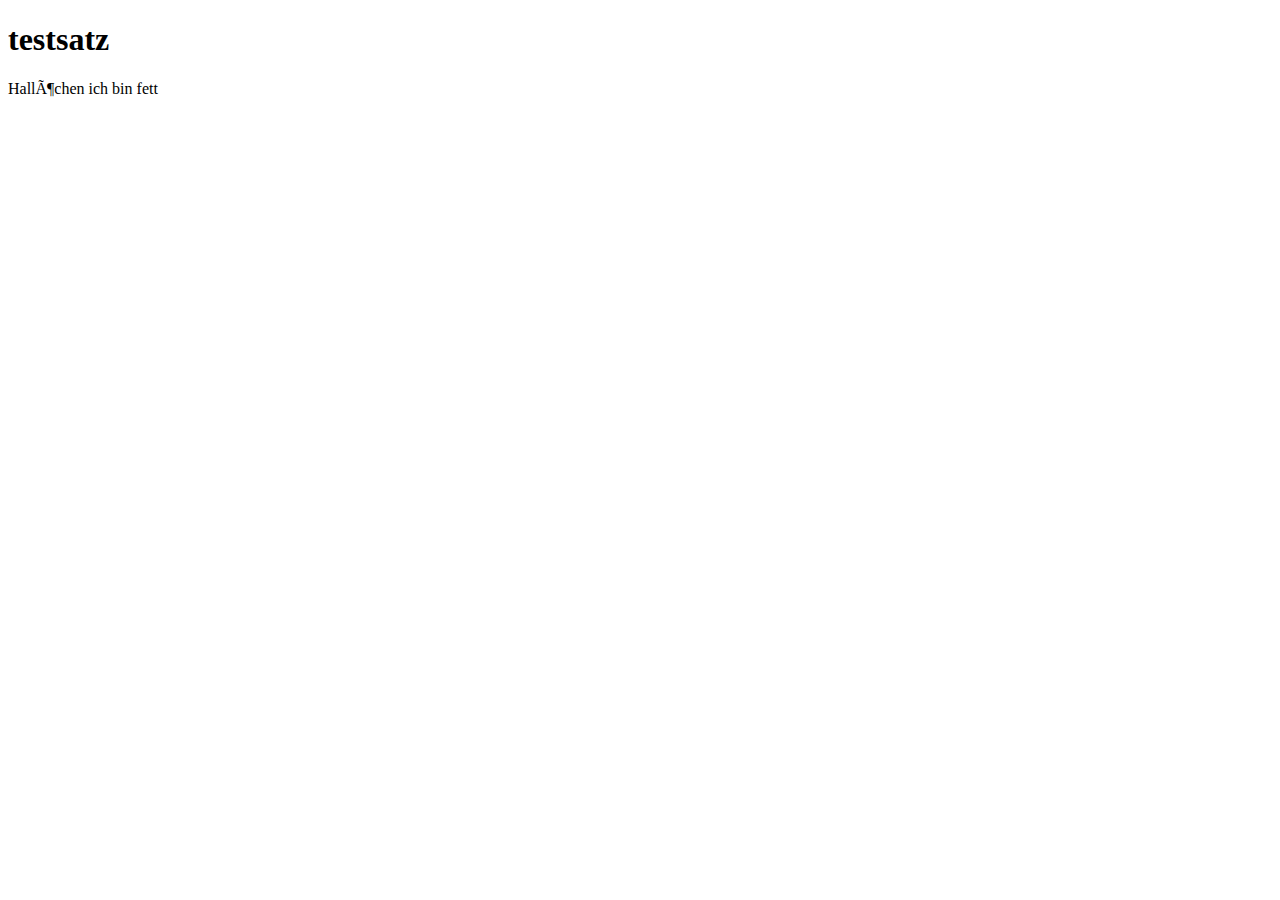
==== testdoc.html @ 650e508e "ubung" ====
<!DOCTYPE HTML>
<html>
<head>
<link rel="stylesheet" text="text/css" href="test.css">
<meta content="charset=utf-8">
<title>übung für online test</title>
</head>

<body>
<h1>testsatz</h1
<p id=1>Hallöchen ich bin fett</p>
</body>
</html>
---- test.css ----
.h1{
	font-size:20px;
}
.1{
	font-weight:bold;
	
}
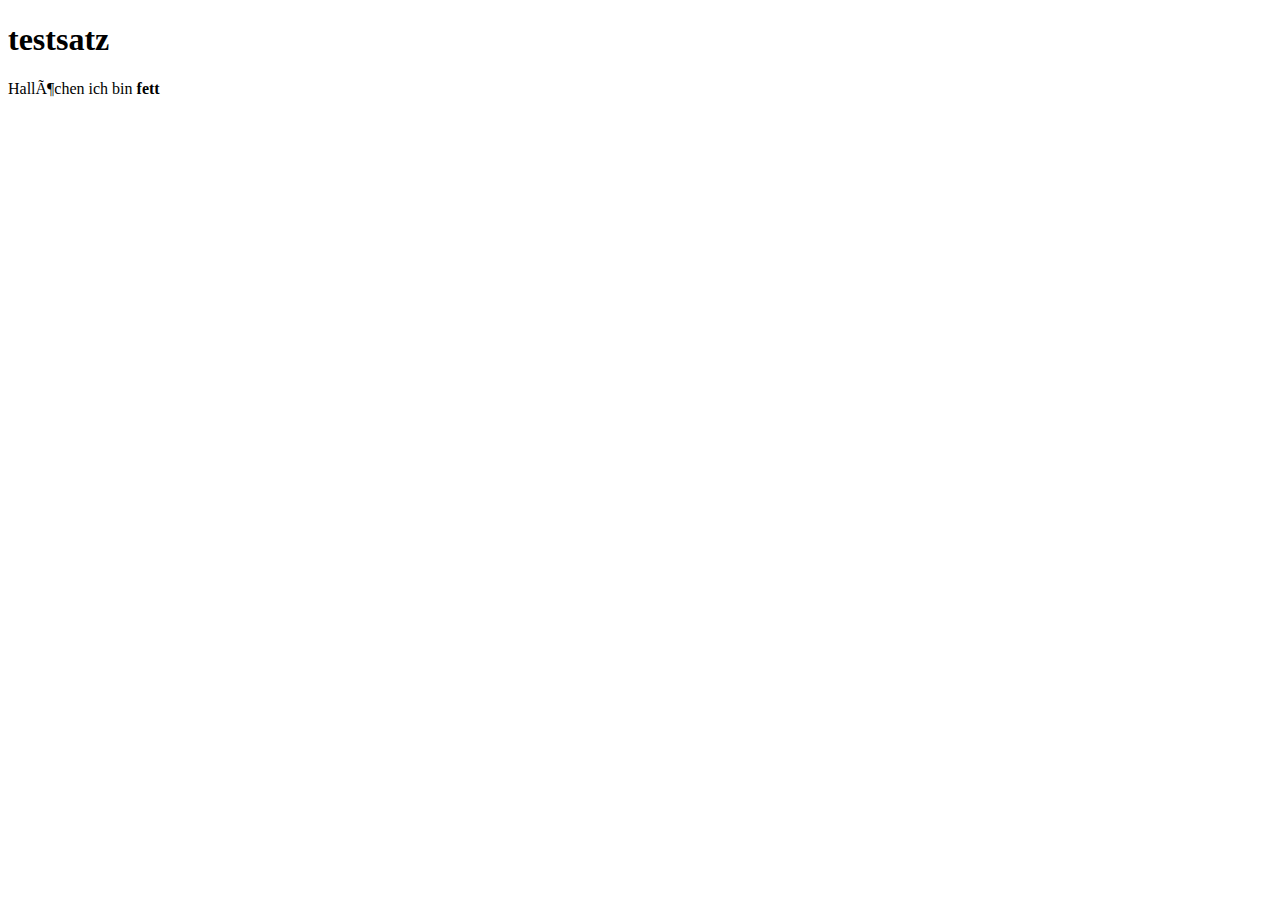
==== commit 142e4412: "yey" ====
--- a/testdoc.html
+++ b/testdoc.html
@@ -8,6 +8,6 @@
 
 <body>
 <h1>testsatz</h1
-<p id=1>Hallöchen ich bin fett</p>
+<p id=1>Hallöchen ich bin <span style="font-weight: bold;">fett</span></p>
 </body>
 </html>
--- a/test.css
+++ b/test.css
@@ -1,5 +1,5 @@
 .h1{
-	font-size:20px;
+	font-size:5px;
 }
 .1{
 	font-weight:bold;
